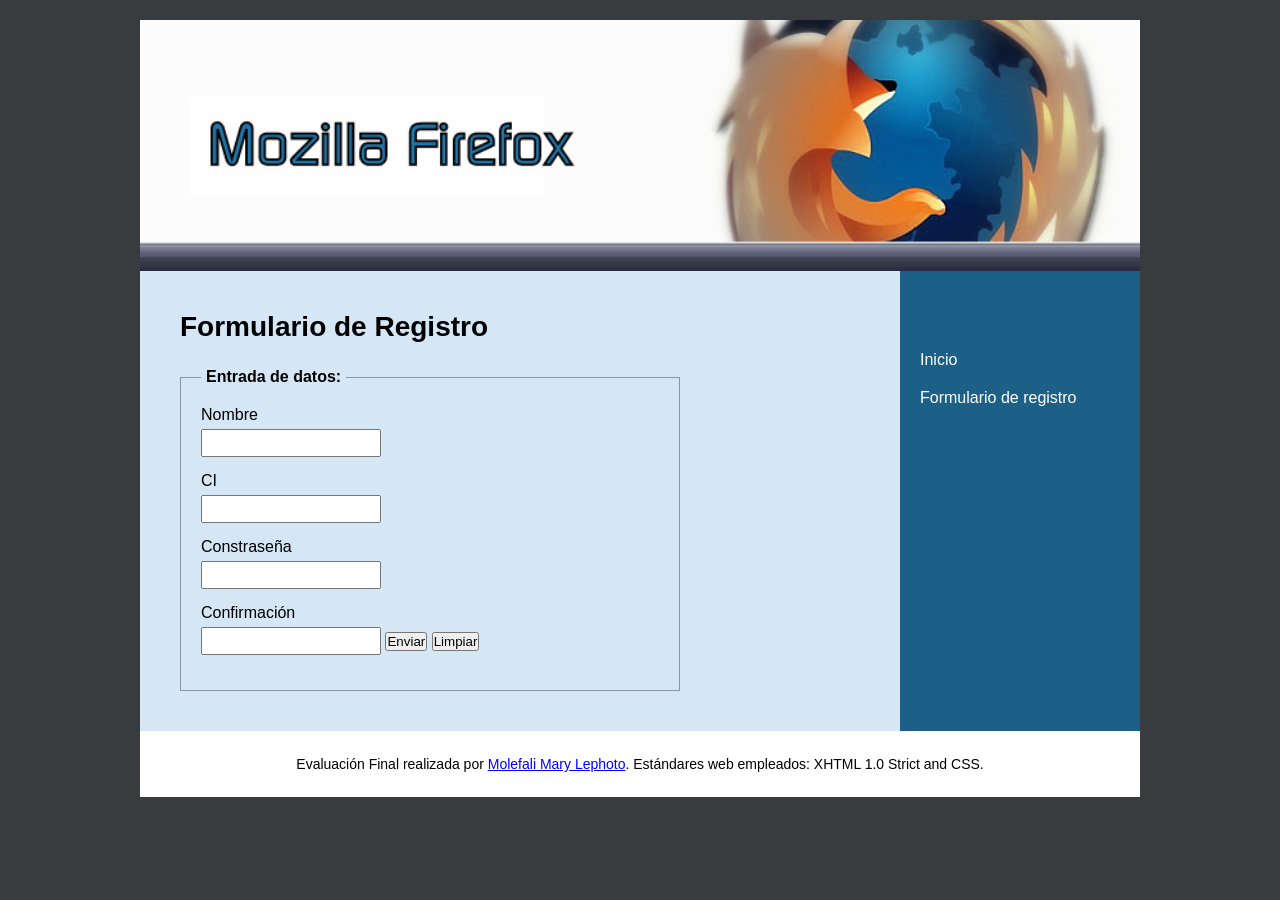
==== register.html @ bc64519e "Add files via upload" ====
<!DOCTYPE html>
<html lang="en">
<head>
    <meta charset="UTF-8">

    <meta name="description" content="Mozilla Firefox Registration Form">
    <meta name="keywords" content="Mozilla Firefox, Registration">

    <meta name="viewport" content="width=device-width, initial-scale=1.0">

    <title>Evaluación Final de Programación Web I</title>

    <link rel="stylesheet" href="style.css">
</head>
<body>

    <div class="container">

        <header>
            <img src="banner.jpg" alt="Mozilla Firefox Banner">
        </header>

        <div class="main-content">

            <section class="content">

                <h2>Formulario de Registro</h2>

                <form id="registrationForm">

                    <fieldset>

                        <legend>Entrada de datos:</legend>

                        <div class="form-group">
                            <label for="name">Nombre</label>
                            <input type="text" id="name">
                        </div>

                        <div class="form-group">
                            <label for="ci">CI</label>
                            <input type="text" id="ci">
                        </div>

                        <div class="form-group">
                            <label for="password">Constraseña</label>
                            <input type="password" id="password">
                        </div>

                        <div class="form-group">
                            <label for="confirmPassword">Confirmación</label>
                            <input type="password" id="confirmPassword">


                        <displayflex>
                            <button type="submit">Enviar</button>

                            <button type="reset">Limpiar</button>
                        </displayflex>
                        </div>

                        <div id="messages"></div>

                    </fieldset>

                </form>

            </section>

            
            <aside class="sidebar">
                <nav>
                    <ul>
                        <li><a href="index.html">Inicio</a></li>
                        <li><a href="register.html">Formulario de registro</a></li>
                    </ul>
                </nav>
            </aside>

        </div>

        <!-- Footer -->
        <footer>
            <p>
                Evaluación Final realizada por
                <span>Molefali Mary Lephoto</span>.
                Estándares web empleados: XHTML 1.0 Strict and CSS.
            </p>
        </footer>

    </div>

    <script src="script.js"></script>

</body>
</html>
---- style.css ----
*{
    margin:0;
    padding:0;
    box-sizing:border-box;
    font-family:Verdana, Arial, sans-serif;
}

body{
    background:#393C3E;
}

.container{
    width:80%;
    max-width:1000px;
    margin:20px auto;
    background:#fff;
}

/* Banner */

header img{
    width:100%;
    display:block;
}

/* Main */

.main-content{
    display:flex;
}

.content{
    width:76%;
    background:#D5E6F5;
    padding:40px;
}

.content h2{
    margin-bottom:25px;
    font-size:28px;
}

.content p{
    margin-bottom:15px;
    text-align:justify;
    line-height:1.8;
}

/* "Sidebar" */

.sidebar{
    width:24%;
    background:#1C6087;
    padding-top:60px;
}

.sidebar ul{
    list-style:none;
}

.sidebar li{
    margin:20px;
}

.sidebar a{
    color:white;
    text-decoration:none;
}

.sidebar a:hover{
    text-decoration:underline;
}

/* Footer */

footer{
    text-align:center;
    padding:25px;
    background:#fff;
    font-size:14px;
}

footer span{
    color:blue;
    text-decoration:underline;
}

/* Formulario de registro */

fieldset{
    border:1px solid #8c96a5;
    padding:20px;
    max-width:500px;
}

legend{
    font-weight:bold;
    padding:0 5px;
}

.form-group{
    margin-bottom:15px;
}

.form-group label{
    display:block;
    margin-bottom:5px;
}

.form-group input{
    width:180px;
    height:28px;
    padding:5px;
}

.buttons{
    margin-top:15px;
}

.buttons button{
    padding:6px 15px;
    margin-right:10px;
    cursor:pointer;
}

#messages{
    margin-top:15px;
    font-weight:bold;
    color: red
}

.success{
    color:green !important;
}


@media(max-width:768px){

    .main-content{
        flex-direction:column;
    }

    .content,
    .sidebar{
        width:100%;
    }

    .sidebar{
        padding:20px;
    }

    .container{
        width:95%;
    }

    .form-group input{
        width:100%;
    }
}
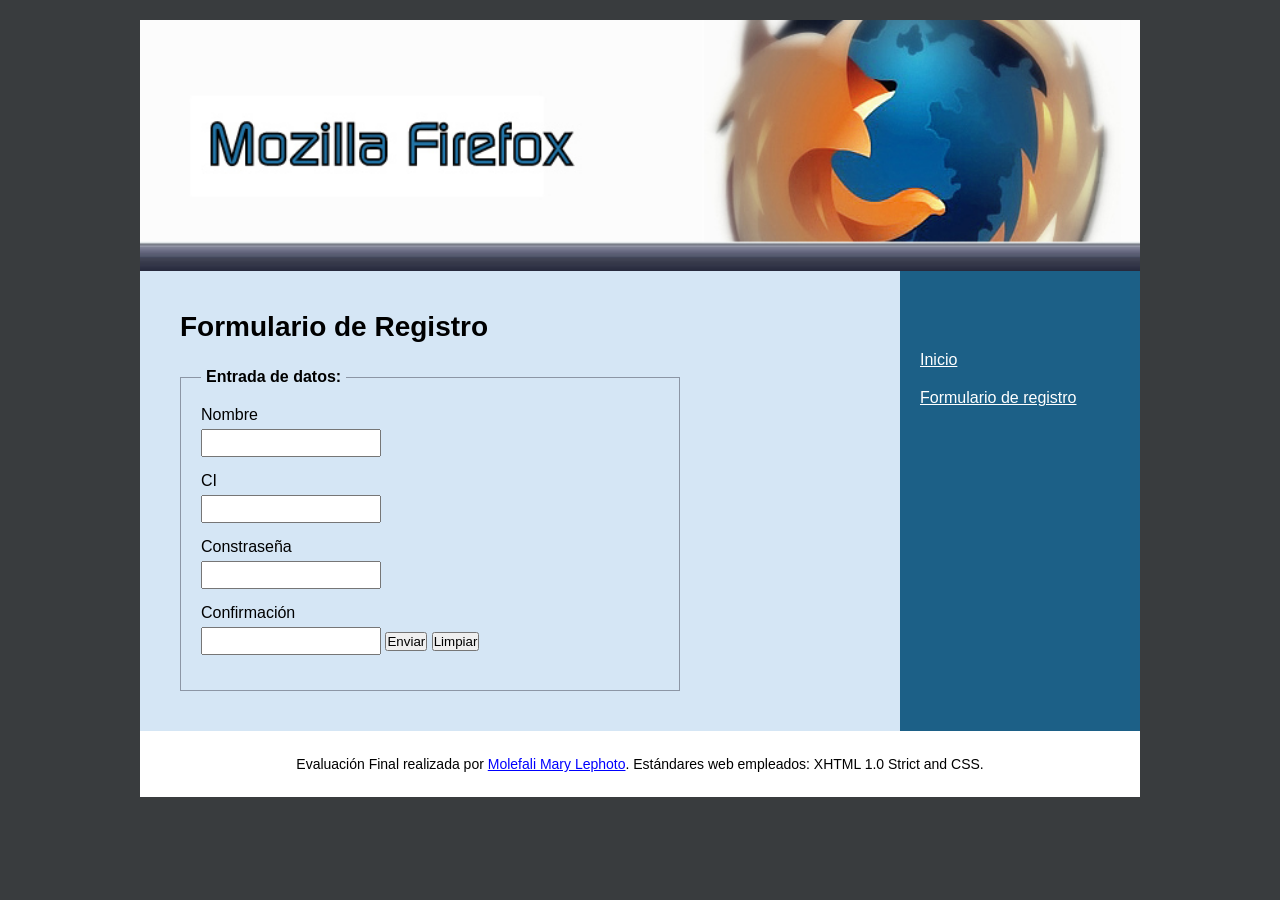
==== commit 23c1671e: "Add files via upload" ====
--- a/register.html
+++ b/register.html
@@ -71,20 +71,17 @@
             <aside class="sidebar">
                 <nav>
                     <ul>
-                        <li><a href="index.html">Inicio</a></li>
-                        <li><a href="register.html">Formulario de registro</a></li>
+                        <li><a href="index.html"><u>Inicio</u></a></li>
+                        <li><a href="register.html"><u>Formulario de registro</u></a></li>
                     </ul>
                 </nav>
             </aside>
 
         </div>
 
-        <!-- Footer -->
         <footer>
             <p>
-                Evaluación Final realizada por
-                <span>Molefali Mary Lephoto</span>.
-                Estándares web empleados: XHTML 1.0 Strict and CSS.
+                Evaluación Final realizada por <span>Molefali Mary Lephoto</span>. Estándares web empleados: XHTML 1.0 Strict and CSS.
             </p>
         </footer>
 
